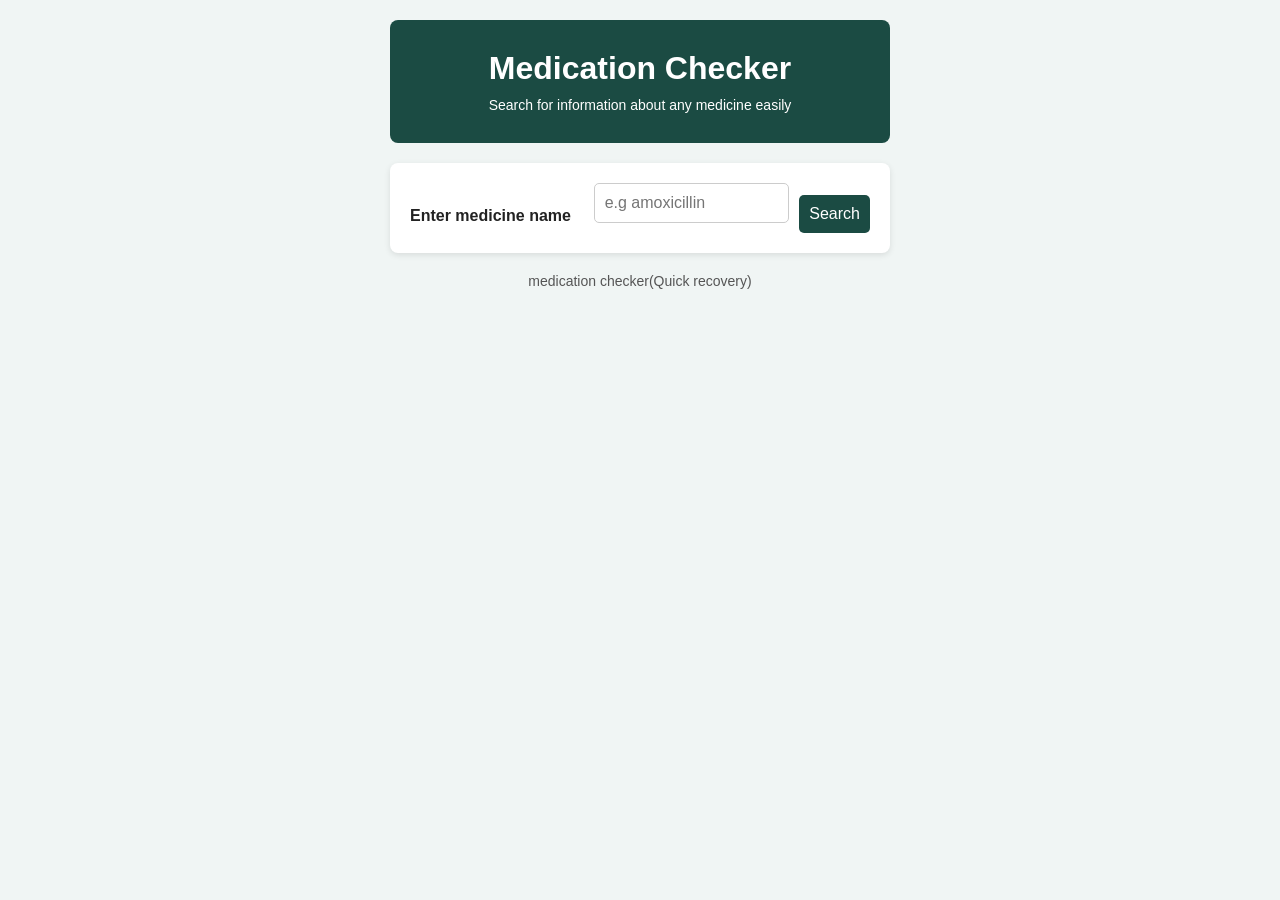
==== medication/medication_checker/index.html @ b6237894 "Implement medication search using HTTPServer and JavaScript" ====
<!doctype html>
<html lang="en">
  <head>
    <meta charset="UTF-8" />
    <meta name="viewport" content="width=device-width, initial-scale=1.0" />
    <title>Document</title>
    <link rel="stylesheet" href="styles.css" />
  </head>
  <body>
    <div class="container">
      <header class="header">
        <h1>Medication Checker</h1>
        <p class="info">Search for information about any medicine easily</p>
      </header>
      <main>
        <form id="medicationform" action="/medicine" method="GET">
          <label for="medicine"> Enter medicine name </label>
          <input
            id="medicine"
            type="text"
            name="medicine"
            placeholder="e.g amoxicillin"
            required
          />
          <button id="button" type="submit">Search</button>
        </form>
        <section id="results"></section>
      </main>

      <footer class="footer">
        <p>medication checker(Quick recovery)</p>
      </footer>
    </div>
    <script src="medication_js/script.js"></script>
  </body>
</html>
---- medication/medication_checker/styles.css ----
/* Medication Checker - simple styles */

body {
  margin: 0;
  font-family: Arial, sans-serif;
  background-color: rgb(240, 245, 244);
  color: rgb(34, 34, 34);
}

.container {
  max-width: 500px;
  margin: 0 auto;
  padding: 20px;
}

/* Header */

.header {
  text-align: center;
  background-color: rgb(27, 75, 67);
  color: white;
  padding: 30px 20px;
  border-radius: 8px;
}

.header h1 {
  margin: 0 0 10px 0;
}

.header .info {
  margin: 0;
  font-size: 14px;
}

/* Form */

#medicationform {
  background-color: white;
  margin-top: 20px;
  padding: 20px;
  border-radius: 8px;
  box-shadow: 0 2px 6px rgba(0, 0, 0, 0.1);
}

#medicationform label {
  display: block;
  margin-bottom: 8px;
  font-weight: bold;
}

#medicine {
  width: 100%;
  padding: 10px;
  font-size: 16px;
  border: 1px solid rgb(204, 204, 204);
  border-radius: 5px;
  margin-bottom: 10px;
}

#button {
  width: 100%;
  padding: 10px;
  font-size: 16px;
  color: white;
  background-color: rgb(27, 75, 67);
  border: none;
  border-radius: 5px;
  cursor: pointer;
}

#button:hover {
  background-color: rgb(16, 50, 40);
}

/* Results */

#results {
  margin-top: 20px;
}

/* Footer */

.footer {
  text-align: center;
  margin-top: 20px;
  font-size: 14px;
  color: rgb(85, 85, 85);
}

/* Responsive - for small screens */

@media (min-width: 600px) {
  #medicationform {
    display: flex;
    align-items: flex-end;
    gap: 10px;
  }

  #medicationform label {
    flex-basis: 100%;
  }

  #button {
    width: auto;
  }
}
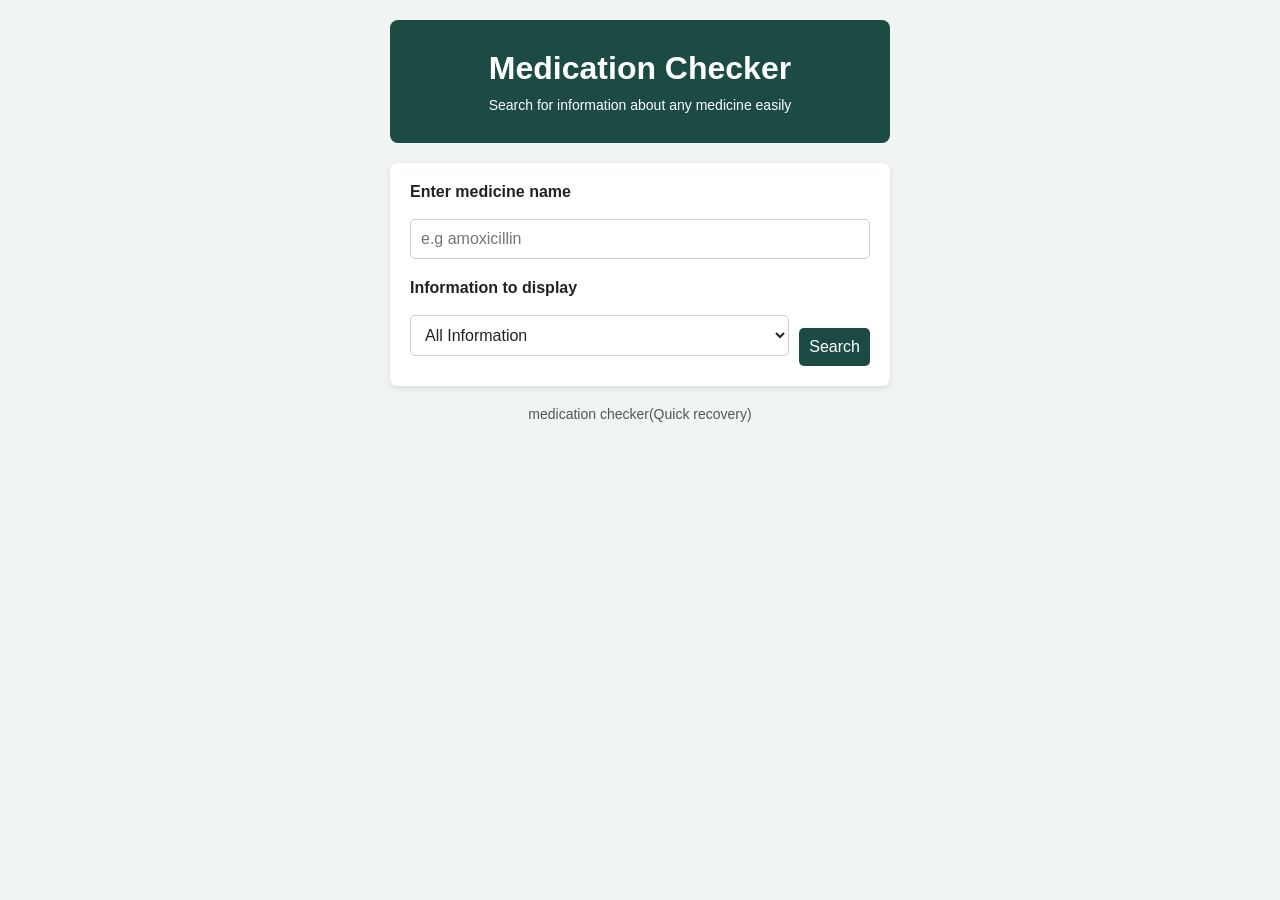
==== commit 4d43b89d: "Added the filtering options and updated my Readme" ====
--- a/medication/medication_checker/index.html
+++ b/medication/medication_checker/index.html
@@ -3,7 +3,7 @@
   <head>
     <meta charset="UTF-8" />
     <meta name="viewport" content="width=device-width, initial-scale=1.0" />
-    <title>Document</title>
+    <title>Medication Checker</title>
     <link rel="stylesheet" href="styles.css" />
   </head>
   <body>
@@ -22,6 +22,15 @@
             placeholder="e.g amoxicillin"
             required
           />
+          <label for="filter">Information to display</label>
+
+          <select id="filter">
+            <option value="all">All Information</option>
+            <option value="description">Description</option>
+            <option value="warnings">Warnings</option>
+            <option value="dosage">Dosage</option>
+            <option value="instructions">Instructions</option>
+          </select>
           <button id="button" type="submit">Search</button>
         </form>
         <section id="results"></section>
--- a/medication/medication_checker/styles.css
+++ b/medication/medication_checker/styles.css
@@ -1,5 +1,3 @@
-/* Medication Checker - simple styles */
-
 body {
   margin: 0;
   font-family: Arial, sans-serif;
@@ -12,8 +10,6 @@
   margin: 0 auto;
   padding: 20px;
 }
-
-/* Header */
 
 .header {
   text-align: center;
@@ -32,14 +28,34 @@
   font-size: 14px;
 }
 
-/* Form */
-
 #medicationform {
   background-color: white;
   margin-top: 20px;
   padding: 20px;
   border-radius: 8px;
   box-shadow: 0 2px 6px rgba(0, 0, 0, 0.1);
+}
+#filter {
+  width: 100%;
+  padding: 10px;
+  font-size: 16px;
+  border: 1px solid rgb(204, 204, 204);
+  border-radius: 5px;
+  margin-bottom: 10px;
+  background-color: white;
+  color: rgb(34, 34, 34);
+  cursor: pointer;
+}
+#filter:focus,
+#medicine:focus {
+  outline: none;
+  border-color: rgb(27, 75, 67);
+  box-shadow: 0 0 5px rgba(27, 75, 67, 0.3);
+}
+label[for="filter"] {
+  display: block;
+  margin-bottom: 8px;
+  font-weight: bold;
 }
 
 #medicationform label {
@@ -72,13 +88,36 @@
   background-color: rgb(16, 50, 40);
 }
 
-/* Results */
-
 #results {
   margin-top: 20px;
 }
-
-/* Footer */
+.medicine-card {
+  background-color: white;
+  padding: 20px;
+  border-radius: 8px;
+  box-shadow: 0 2px 6px rgba(0, 0, 0, 0.1);
+  border-left: 4px solid rgb(27, 75, 67);
+}
+.medicine-card h2 {
+  margin-top: 0;
+  color: rgb(27, 75, 67);
+}
+ 
+.medicine-card h3 {
+  margin-bottom: 4px;
+  color: rgb(27, 75, 67);
+  font-size: 15px;
+}
+ 
+.medicine-card p {
+  margin-top: 0;
+  margin-bottom: 16px;
+  line-height: 1.5;
+}
+ 
+.medicine-card p:last-child {
+  margin-bottom: 0;
+}
 
 .footer {
   text-align: center;
@@ -87,17 +126,20 @@
   color: rgb(85, 85, 85);
 }
 
-/* Responsive - for small screens */
-
 @media (min-width: 600px) {
   #medicationform {
     display: flex;
     align-items: flex-end;
     gap: 10px;
+    flex-wrap: wrap;
   }
 
   #medicationform label {
     flex-basis: 100%;
+  }
+  #medicine,
+  #filter {
+    flex: 1;
   }
 
   #button {
